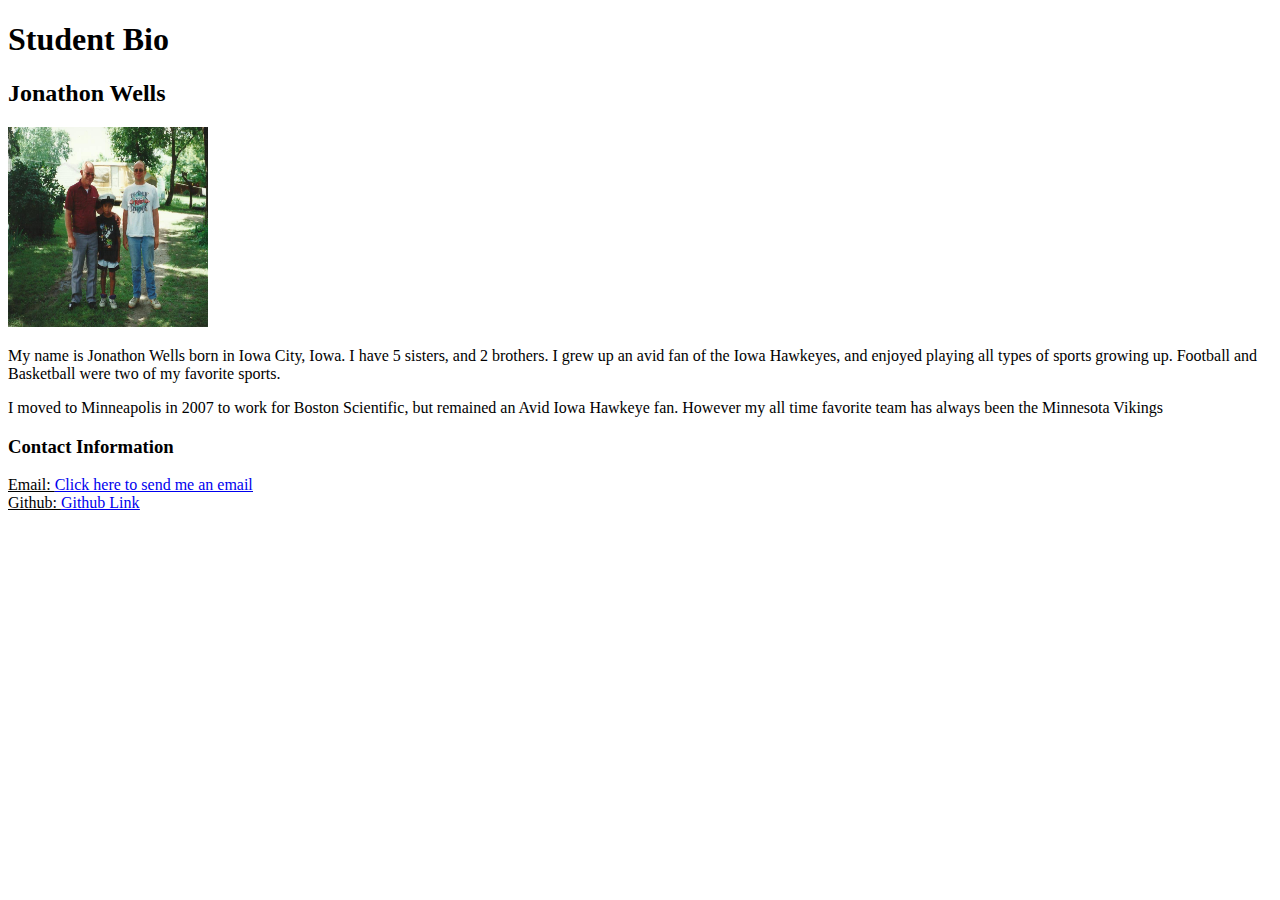
==== bio.html @ de4a331b "more notes" ====
<!DOCTYPE html>

<html>

<header>

<h1> Student Bio </h1>

</header>

<h2> Jonathon Wells </h2>


<!-- Image with Link -->
<img src="3 Johns.jpg" height="200" width="200">

<!-- Descriptive Biography Paragraph -->
<p>My name is Jonathon Wells born in Iowa City, Iowa.  I have 5 sisters, and 2 brothers.  I grew up an avid fan of the Iowa Hawkeyes, 
    and enjoyed playing all types of sports growing up.  Football and Basketball were two of my favorite sports. </p>

<p> I moved to Minneapolis in 2007 to work for Boston Scientific, but remained an Avid Iowa Hawkeye fan. However my all time favorite team has always been the Minnesota Vikings</p>

<h3>Contact Information</h3>

<u>
    <li>Email: <a href= "mailto:jonathonwells@gamil.com?subject=Hello">Click here to send me an email</a></li>
    <li>Github: <a href= "https://github.com/jonwells10"> Github Link</a></li>
</u>









</html>
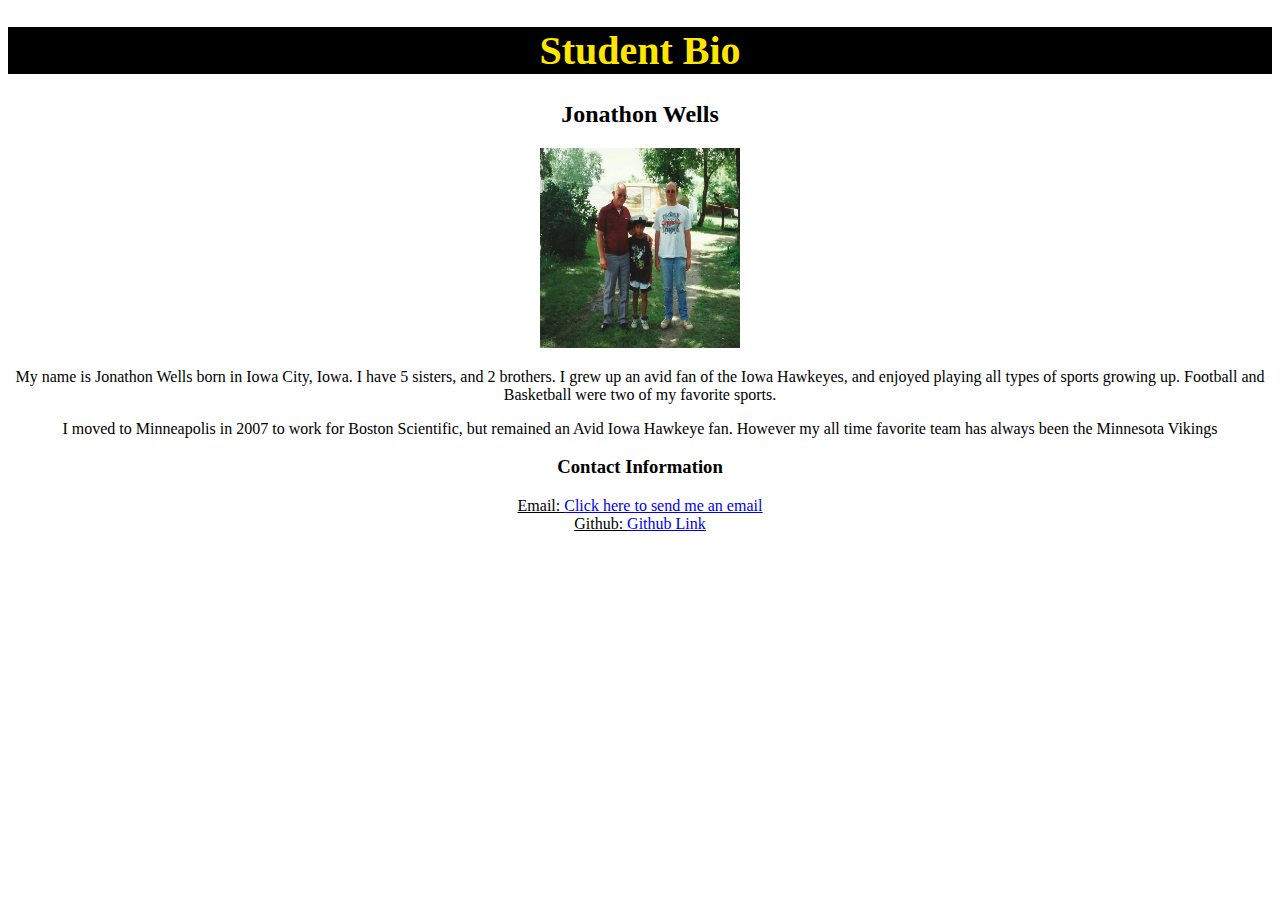
==== commit 0b0e4dbb: "and some more notes" ====
--- a/bio.html
+++ b/bio.html
@@ -7,6 +7,8 @@
 <h1> Student Bio </h1>
 
 </header>
+
+<body>
 
 <h2> Jonathon Wells </h2>
 
@@ -20,12 +22,34 @@
 
 <p> I moved to Minneapolis in 2007 to work for Boston Scientific, but remained an Avid Iowa Hawkeye fan. However my all time favorite team has always been the Minnesota Vikings</p>
 
+<!-- Contact Information -->
 <h3>Contact Information</h3>
 
 <u>
     <li>Email: <a href= "mailto:jonathonwells@gamil.com?subject=Hello">Click here to send me an email</a></li>
     <li>Github: <a href= "https://github.com/jonwells10"> Github Link</a></li>
 </u>
+
+
+</body>
+
+
+<style>
+
+body{
+        text-align: center;
+}
+
+h1 {
+    color: rgb(255, 230, 0);
+    background-color: black;
+    text-align: center;
+    font-size: 40px;
+}
+ 
+
+
+</style>
 
 
 
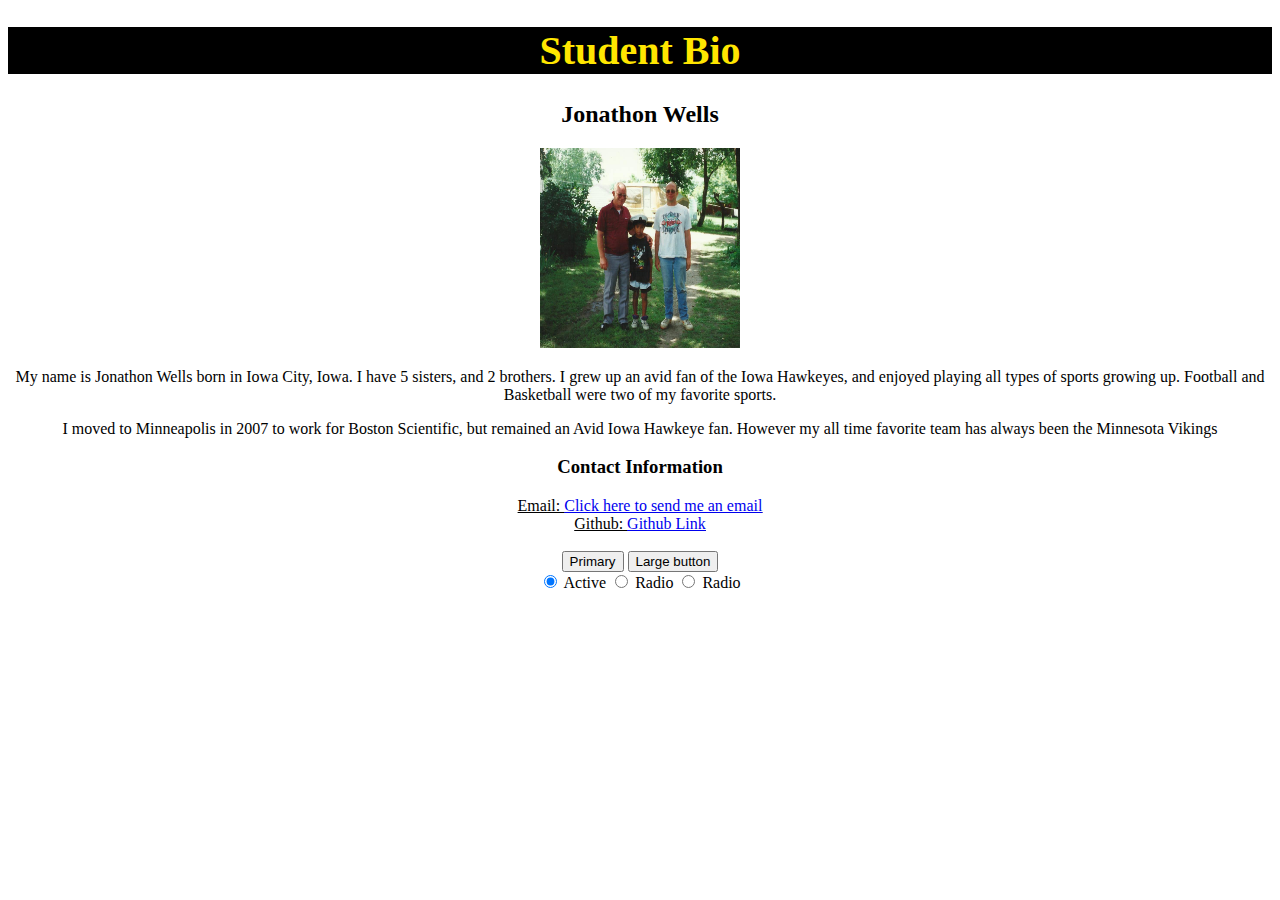
==== commit 8aa01c50: "notes on notes on notes" ====
--- a/bio.html
+++ b/bio.html
@@ -30,6 +30,24 @@
     <li>Github: <a href= "https://github.com/jonwells10"> Github Link</a></li>
 </u>
 
+<br>
+
+<button type="button" class="btn btn-primary">Primary</button>
+<button type="button" class="btn btn-primary btn-lg">Large button</button>
+
+<div class="btn-group btn-group-toggle" data-toggle="buttons">
+    <label class="btn btn-secondary active">
+      <input type="radio" name="options" id="option1" autocomplete="off" checked> Active
+    </label>
+    <label class="btn btn-secondary">
+      <input type="radio" name="options" id="option2" autocomplete="off"> Radio
+    </label>
+    <label class="btn btn-secondary">
+      <input type="radio" name="options" id="option3" autocomplete="off"> Radio
+    </label>
+  </div>
+
+
 
 </body>
 
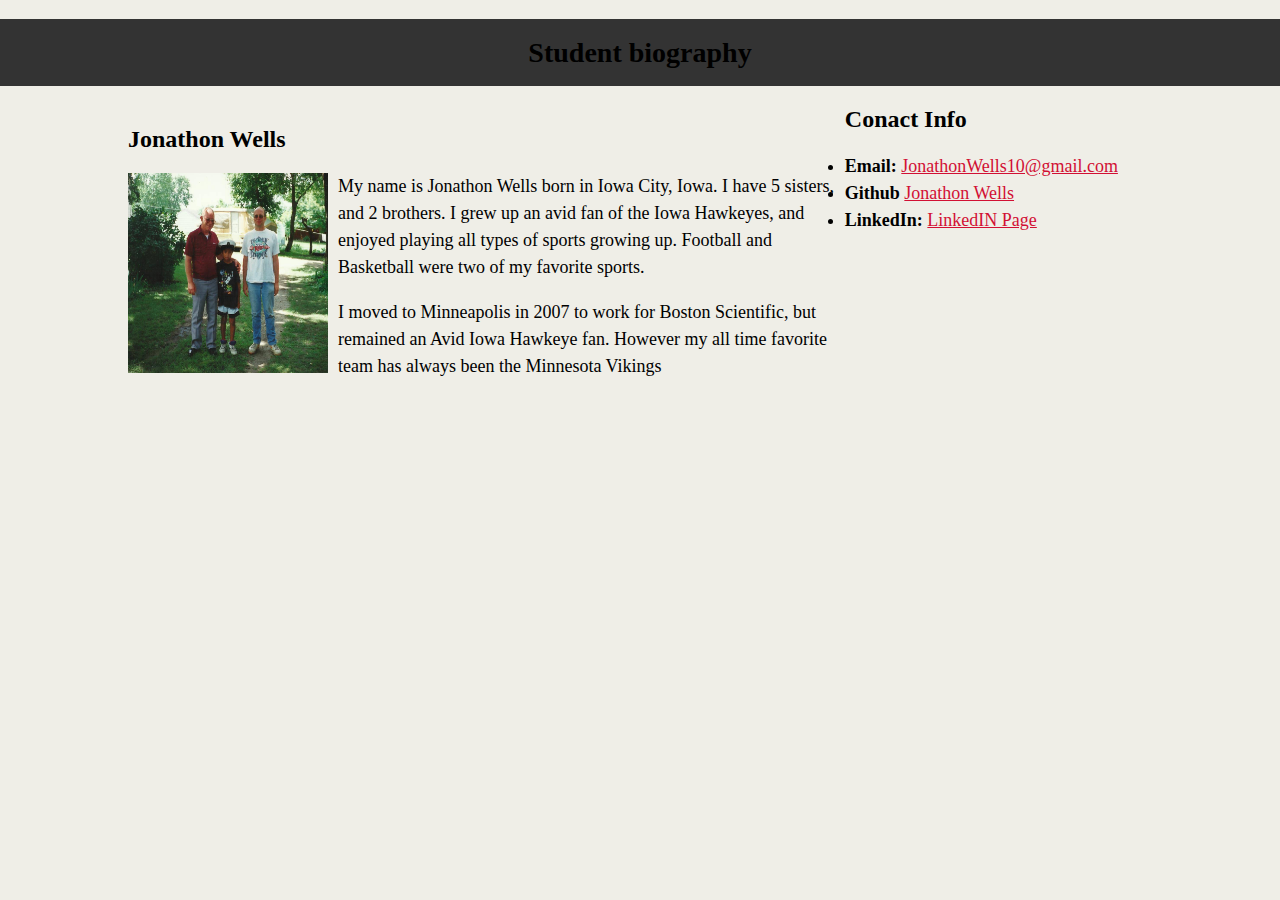
==== commit 1ea9f6b3: "note update" ====
--- a/bio.html
+++ b/bio.html
@@ -1,80 +1,49 @@
 <!DOCTYPE html>
+<html lang="en-us">
 
-<html>
+<!--The head is displayed on the Tab-->
+<head>
+  <meta charset="UTF-8">
+  <title>Learning to Code</title>
 
-<header>
+</head>
 
-<h1> Student Bio </h1>
-
-</header>
-
-<body>
-
-<h2> Jonathon Wells </h2>
+<!--This line links your HTML to the CSS file-->
+<link rel="stylesheet" type="text/css" href="wellsBio.css">
 
 
-<!-- Image with Link -->
-<img src="3 Johns.jpg" height="200" width="200">
+<!--Body contains the main content of the page-->
+<body>
+  <header>
+    <h1>Student biography</h1>
+  </header>
 
-<!-- Descriptive Biography Paragraph -->
-<p>My name is Jonathon Wells born in Iowa City, Iowa.  I have 5 sisters, and 2 brothers.  I grew up an avid fan of the Iowa Hawkeyes, 
-    and enjoyed playing all types of sports growing up.  Football and Basketball were two of my favorite sports. </p>
+    <div class="container">
 
-<p> I moved to Minneapolis in 2007 to work for Boston Scientific, but remained an Avid Iowa Hawkeye fan. However my all time favorite team has always been the Minnesota Vikings</p>
+      <section id="main-bio">
 
-<!-- Contact Information -->
-<h3>Contact Information</h3>
+          <h2>Jonathon Wells</h2>
 
-<u>
-    <li>Email: <a href= "mailto:jonathonwells@gamil.com?subject=Hello">Click here to send me an email</a></li>
-    <li>Github: <a href= "https://github.com/jonwells10"> Github Link</a></li>
-</u>
+          <img id="bio-image" src="3 Johns.jpg" alt="Jonathon Wells">
 
-<br>
+          <!-- <P> designates a paragraph -->
+          <p>My name is Jonathon Wells born in Iowa City, Iowa.  I have 5 sisters, and 2 brothers.  I grew up an avid fan of the Iowa Hawkeyes, 
+              and enjoyed playing all types of sports growing up.  Football and Basketball were two of my favorite sports. </p>
+          
+          <p> I moved to Minneapolis in 2007 to work for Boston Scientific, but remained an Avid Iowa Hawkeye fan. However my all time favorite team has always been the Minnesota Vikings</p>
+      </section>
 
-<button type="button" class="btn btn-primary">Primary</button>
-<button type="button" class="btn btn-primary btn-lg">Large button</button>
+      <section id-"contact-info">
+        <h2>Conact Info</h2>
+          <ul>
+            <li><strong>Email:</strong> <a href="#">JonathonWells10@gmail.com</a></li>
+            <li><strong>Github</strong> <a href="#">Jonathon Wells</a></li>
+            <li><strong>LinkedIn:</strong> <a href="#">LinkedIN Page</a></li>
+          </ul>   
+      </section>
 
-<div class="btn-group btn-group-toggle" data-toggle="buttons">
-    <label class="btn btn-secondary active">
-      <input type="radio" name="options" id="option1" autocomplete="off" checked> Active
-    </label>
-    <label class="btn btn-secondary">
-      <input type="radio" name="options" id="option2" autocomplete="off"> Radio
-    </label>
-    <label class="btn btn-secondary">
-      <input type="radio" name="options" id="option3" autocomplete="off"> Radio
-    </label>
-  </div>
+    </div>
 
+  </body>
 
-
-</body>
-
-
-<style>
-
-body{
-        text-align: center;
-}
-
-h1 {
-    color: rgb(255, 230, 0);
-    background-color: black;
-    text-align: center;
-    font-size: 40px;
-}
- 
-
-
-</style>
-
-
-
-
-
-
-
-
-
-</html>+</html>
--- a/wellsBio.css
+++ b/wellsBio.css
@@ -0,0 +1,61 @@
+
+
+
+
+
+
+
+body {
+    background-color: #efeee7;
+    font-family: Georgia, 'Times New Roman', Times, serif;
+    font: #333333;
+    font-size: 18px;
+    line-height: 150%;
+    margin: 0;
+    padding: 0;
+}
+
+header {
+    background-color: #333333;
+}
+
+h1 {
+    font: #eee;
+    font-size: 28px;
+    padding: 20px 0;
+    margin-bottom: 20px;
+    text-align: center;
+}
+
+h2 {
+    font-size: 24px;
+}
+
+a {
+    color: #d21034;
+}
+
+.container {
+    width: 1024px;
+    margin: 0 auto;
+}
+
+#main-bio,
+#contact-bio,
+#bio-image {
+    float: left;
+}
+
+#main-bio {
+    width: 70%;
+    }
+
+#contact-info {
+    width: 30%;
+}
+
+#bio-image {
+    width: 200px;
+    height: 200px;
+    margin-right: 10px;
+}